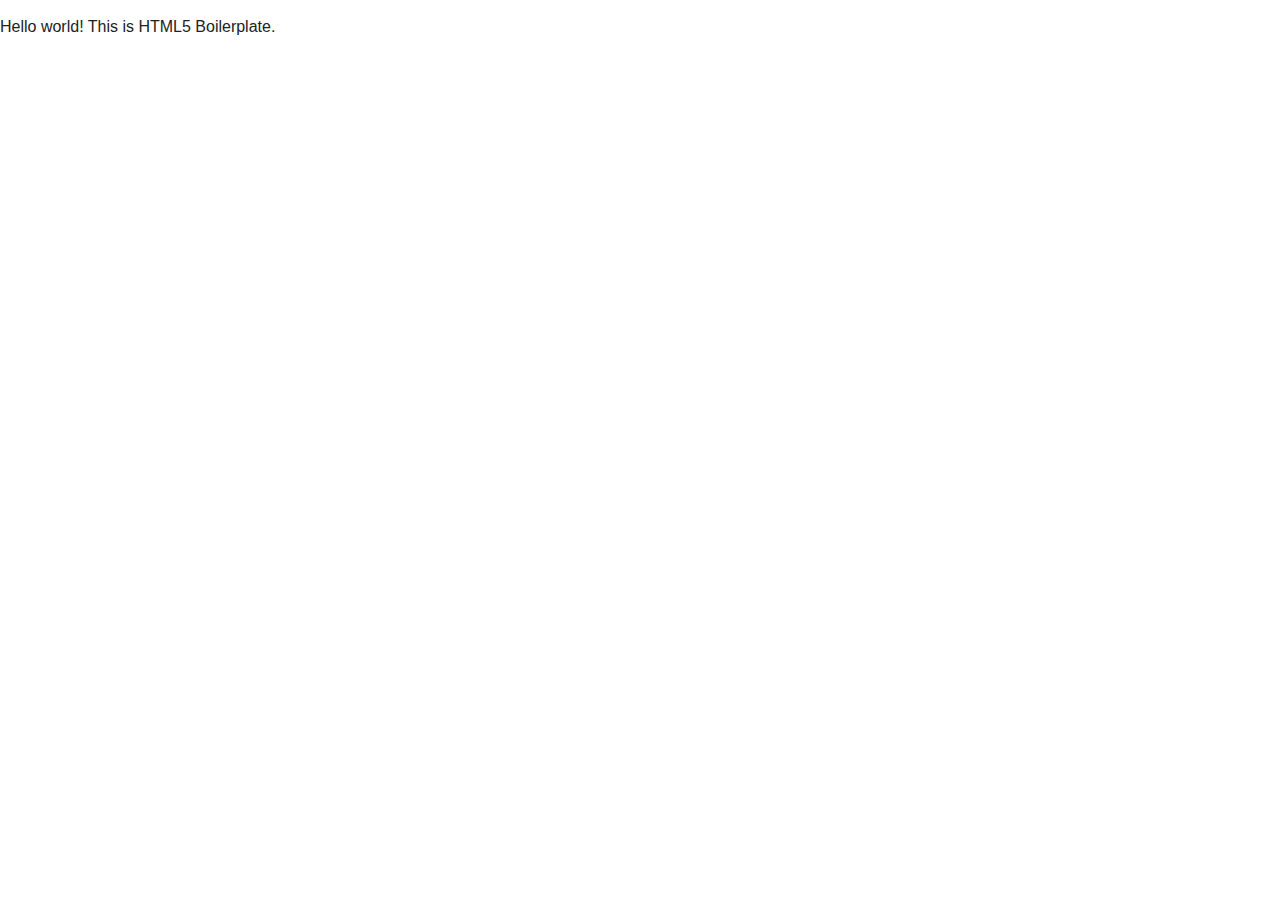
==== index.html @ 0341a841 "Initial Commit" ====
<!doctype html>
<html class="no-js" lang="">
    <head>
        <meta charset="utf-8">
        <meta http-equiv="x-ua-compatible" content="ie=edge">
        <title></title>
        <meta name="description" content="">
        <meta name="viewport" content="width=device-width, initial-scale=1">

        <link rel="apple-touch-icon" href="apple-touch-icon.png">
        <!-- Place favicon.ico in the root directory -->

        <link rel="stylesheet" href="css/normalize.css">
        <link rel="stylesheet" href="css/main.css">
        <script src="js/vendor/modernizr-2.8.3.min.js"></script>
    </head>
    <body>
        <!--[if lt IE 8]>
            <p class="browserupgrade">You are using an <strong>outdated</strong> browser. Please <a href="http://browsehappy.com/">upgrade your browser</a> to improve your experience.</p>
        <![endif]-->

        <!-- Add your site or application content here -->
        <p>Hello world! This is HTML5 Boilerplate.</p>

        <script src="https://code.jquery.com/jquery-1.12.0.min.js"></script>
        <script>window.jQuery || document.write('<script src="js/vendor/jquery-1.12.0.min.js"><\/script>')</script>
        <script src="js/plugins.js"></script>
        <script src="js/main.js"></script>

        <!-- Google Analytics: change UA-XXXXX-X to be your site's ID. -->
        <script>
            (function(b,o,i,l,e,r){b.GoogleAnalyticsObject=l;b[l]||(b[l]=
            function(){(b[l].q=b[l].q||[]).push(arguments)});b[l].l=+new Date;
            e=o.createElement(i);r=o.getElementsByTagName(i)[0];
            e.src='https://www.google-analytics.com/analytics.js';
            r.parentNode.insertBefore(e,r)}(window,document,'script','ga'));
            ga('create','UA-XXXXX-X','auto');ga('send','pageview');
        </script>
    </body>
</html>
---- css/main.css ----
/*! HTML5 Boilerplate v5.3.0 | MIT License | https://html5boilerplate.com/ */

/*
 * What follows is the result of much research on cross-browser styling.
 * Credit left inline and big thanks to Nicolas Gallagher, Jonathan Neal,
 * Kroc Camen, and the H5BP dev community and team.
 */

/* ==========================================================================
   Base styles: opinionated defaults
   ========================================================================== */

html {
    color: #222;
    font-size: 1em;
    line-height: 1.4;
}

/*
 * Remove text-shadow in selection highlight:
 * https://twitter.com/miketaylr/status/12228805301
 *
 * These selection rule sets have to be separate.
 * Customize the background color to match your design.
 */

::-moz-selection {
    background: #b3d4fc;
    text-shadow: none;
}

::selection {
    background: #b3d4fc;
    text-shadow: none;
}

/*
 * A better looking default horizontal rule
 */

hr {
    display: block;
    height: 1px;
    border: 0;
    border-top: 1px solid #ccc;
    margin: 1em 0;
    padding: 0;
}

/*
 * Remove the gap between audio, canvas, iframes,
 * images, videos and the bottom of their containers:
 * https://github.com/h5bp/html5-boilerplate/issues/440
 */

audio,
canvas,
iframe,
img,
svg,
video {
    vertical-align: middle;
}

/*
 * Remove default fieldset styles.
 */

fieldset {
    border: 0;
    margin: 0;
    padding: 0;
}

/*
 * Allow only vertical resizing of textareas.
 */

textarea {
    resize: vertical;
}

/* ==========================================================================
   Browser Upgrade Prompt
   ========================================================================== */

.browserupgrade {
    margin: 0.2em 0;
    background: #ccc;
    color: #000;
    padding: 0.2em 0;
}

/* ==========================================================================
   Author's custom styles
   ========================================================================== */

















/* ==========================================================================
   Helper classes
   ========================================================================== */

/*
 * Hide visually and from screen readers
 */

.hidden {
    display: none !important;
}

/*
 * Hide only visually, but have it available for screen readers:
 * http://snook.ca/archives/html_and_css/hiding-content-for-accessibility
 */

.visuallyhidden {
    border: 0;
    clip: rect(0 0 0 0);
    height: 1px;
    margin: -1px;
    overflow: hidden;
    padding: 0;
    position: absolute;
    width: 1px;
}

/*
 * Extends the .visuallyhidden class to allow the element
 * to be focusable when navigated to via the keyboard:
 * https://www.drupal.org/node/897638
 */

.visuallyhidden.focusable:active,
.visuallyhidden.focusable:focus {
    clip: auto;
    height: auto;
    margin: 0;
    overflow: visible;
    position: static;
    width: auto;
}

/*
 * Hide visually and from screen readers, but maintain layout
 */

.invisible {
    visibility: hidden;
}

/*
 * Clearfix: contain floats
 *
 * For modern browsers
 * 1. The space content is one way to avoid an Opera bug when the
 *    `contenteditable` attribute is included anywhere else in the document.
 *    Otherwise it causes space to appear at the top and bottom of elements
 *    that receive the `clearfix` class.
 * 2. The use of `table` rather than `block` is only necessary if using
 *    `:before` to contain the top-margins of child elements.
 */

.clearfix:before,
.clearfix:after {
    content: " "; /* 1 */
    display: table; /* 2 */
}

.clearfix:after {
    clear: both;
}

/* ==========================================================================
   EXAMPLE Media Queries for Responsive Design.
   These examples override the primary ('mobile first') styles.
   Modify as content requires.
   ========================================================================== */

@media only screen and (min-width: 35em) {
    /* Style adjustments for viewports that meet the condition */
}

@media print,
       (-webkit-min-device-pixel-ratio: 1.25),
       (min-resolution: 1.25dppx),
       (min-resolution: 120dpi) {
    /* Style adjustments for high resolution devices */
}

/* ==========================================================================
   Print styles.
   Inlined to avoid the additional HTTP request:
   http://www.phpied.com/delay-loading-your-print-css/
   ========================================================================== */

@media print {
    *,
    *:before,
    *:after,
    *:first-letter,
    *:first-line {
        background: transparent !important;
        color: #000 !important; /* Black prints faster:
                                   http://www.sanbeiji.com/archives/953 */
        box-shadow: none !important;
        text-shadow: none !important;
    }

    a,
    a:visited {
        text-decoration: underline;
    }

    a[href]:after {
        content: " (" attr(href) ")";
    }

    abbr[title]:after {
        content: " (" attr(title) ")";
    }

    /*
     * Don't show links that are fragment identifiers,
     * or use the `javascript:` pseudo protocol
     */

    a[href^="#"]:after,
    a[href^="javascript:"]:after {
        content: "";
    }

    pre,
    blockquote {
        border: 1px solid #999;
        page-break-inside: avoid;
    }

    /*
     * Printing Tables:
     * http://css-discuss.incutio.com/wiki/Printing_Tables
     */

    thead {
        display: table-header-group;
    }

    tr,
    img {
        page-break-inside: avoid;
    }

    img {
        max-width: 100% !important;
    }

    p,
    h2,
    h3 {
        orphans: 3;
        widows: 3;
    }

    h2,
    h3 {
        page-break-after: avoid;
    }
}
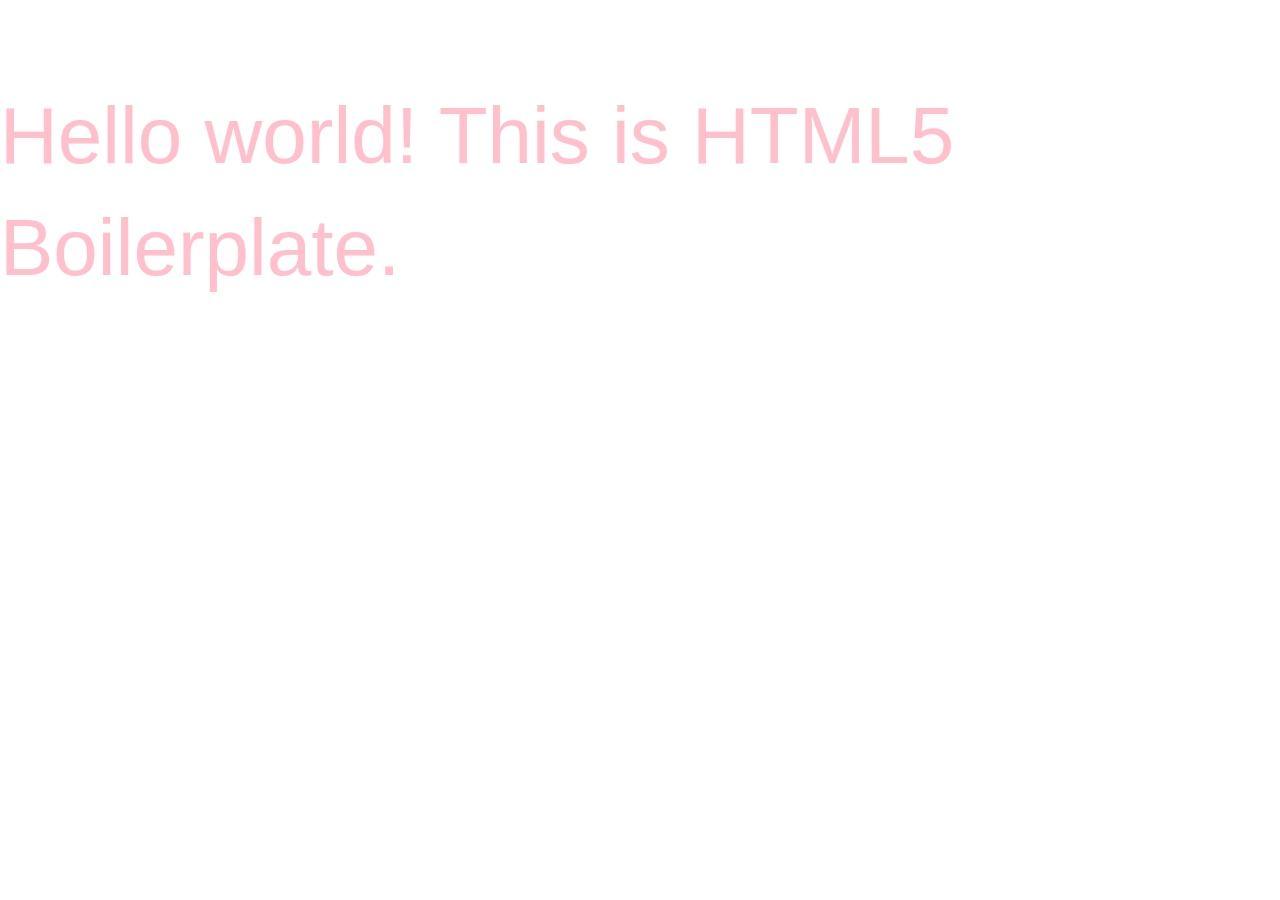
==== commit cbf45d3a: "Modify default code" ====
--- a/index.html
+++ b/index.html
@@ -1,10 +1,10 @@
 <!doctype html>
-<html class="no-js" lang="">
+<html class="no-js" lang="en">
     <head>
         <meta charset="utf-8">
         <meta http-equiv="x-ua-compatible" content="ie=edge">
-        <title></title>
-        <meta name="description" content="">
+        <title>Simple Website</title>
+        <meta name="description" content="This is a demonstration for Github!">
         <meta name="viewport" content="width=device-width, initial-scale=1">
 
         <link rel="apple-touch-icon" href="apple-touch-icon.png">
@@ -37,4 +37,4 @@
             ga('create','UA-XXXXX-X','auto');ga('send','pageview');
         </script>
     </body>
-</html>
+</html>--- a/css/main.css
+++ b/css/main.css
@@ -96,7 +96,10 @@
    ========================================================================== */
 
 
-
+p {
+    font-size: 80px;
+    color: pink;
+}
 
 
 
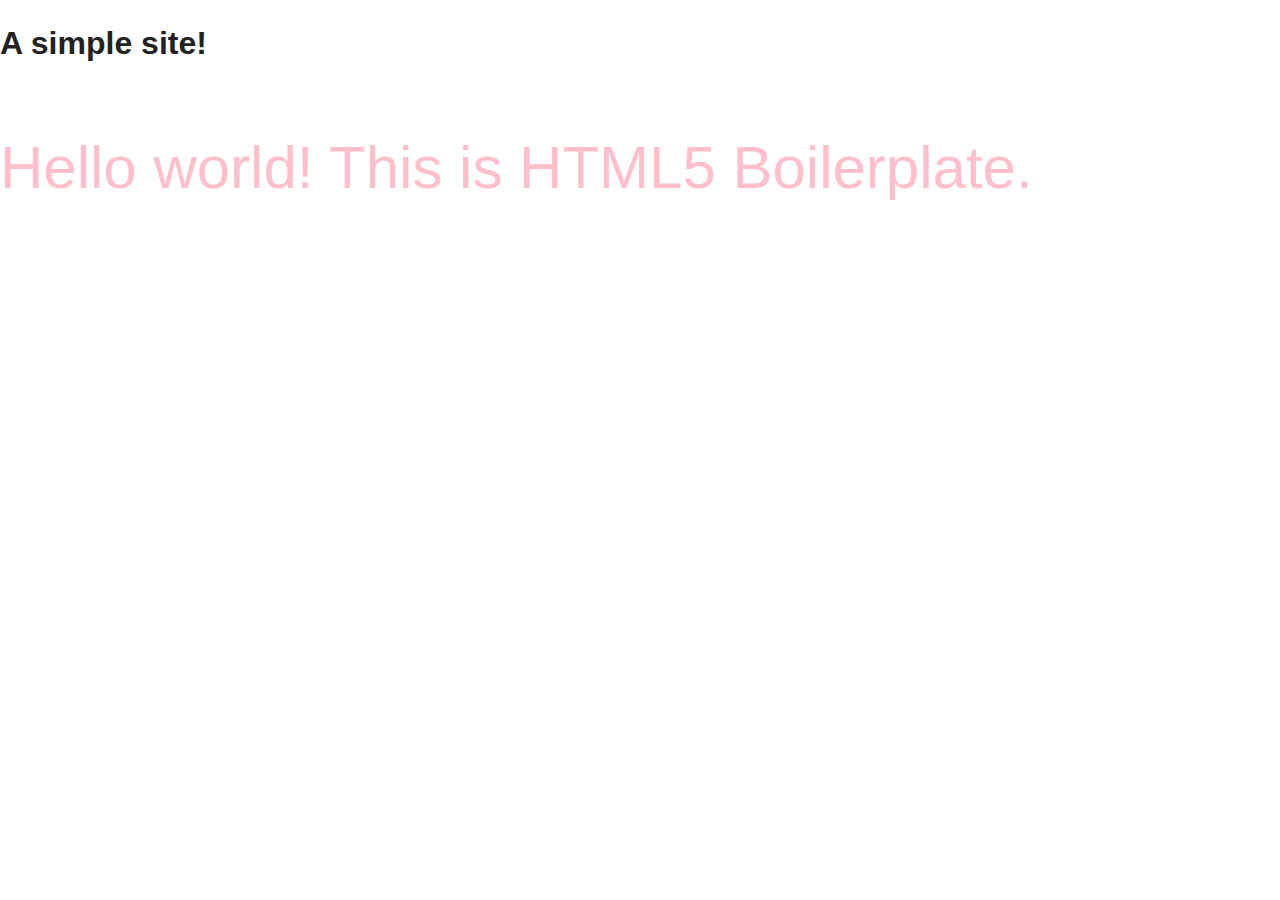
==== commit 7dbb9975: "First Branch Commit" ====
--- a/index.html
+++ b/index.html
@@ -20,6 +20,9 @@
         <![endif]-->
 
         <!-- Add your site or application content here -->
+        
+        <h1>A simple site!</h1>
+        
         <p>Hello world! This is HTML5 Boilerplate.</p>
 
         <script src="https://code.jquery.com/jquery-1.12.0.min.js"></script>
--- a/css/main.css
+++ b/css/main.css
@@ -97,7 +97,7 @@
 
 
 p {
-    font-size: 80px;
+    font-size: 60px;
     color: pink;
 }
 
